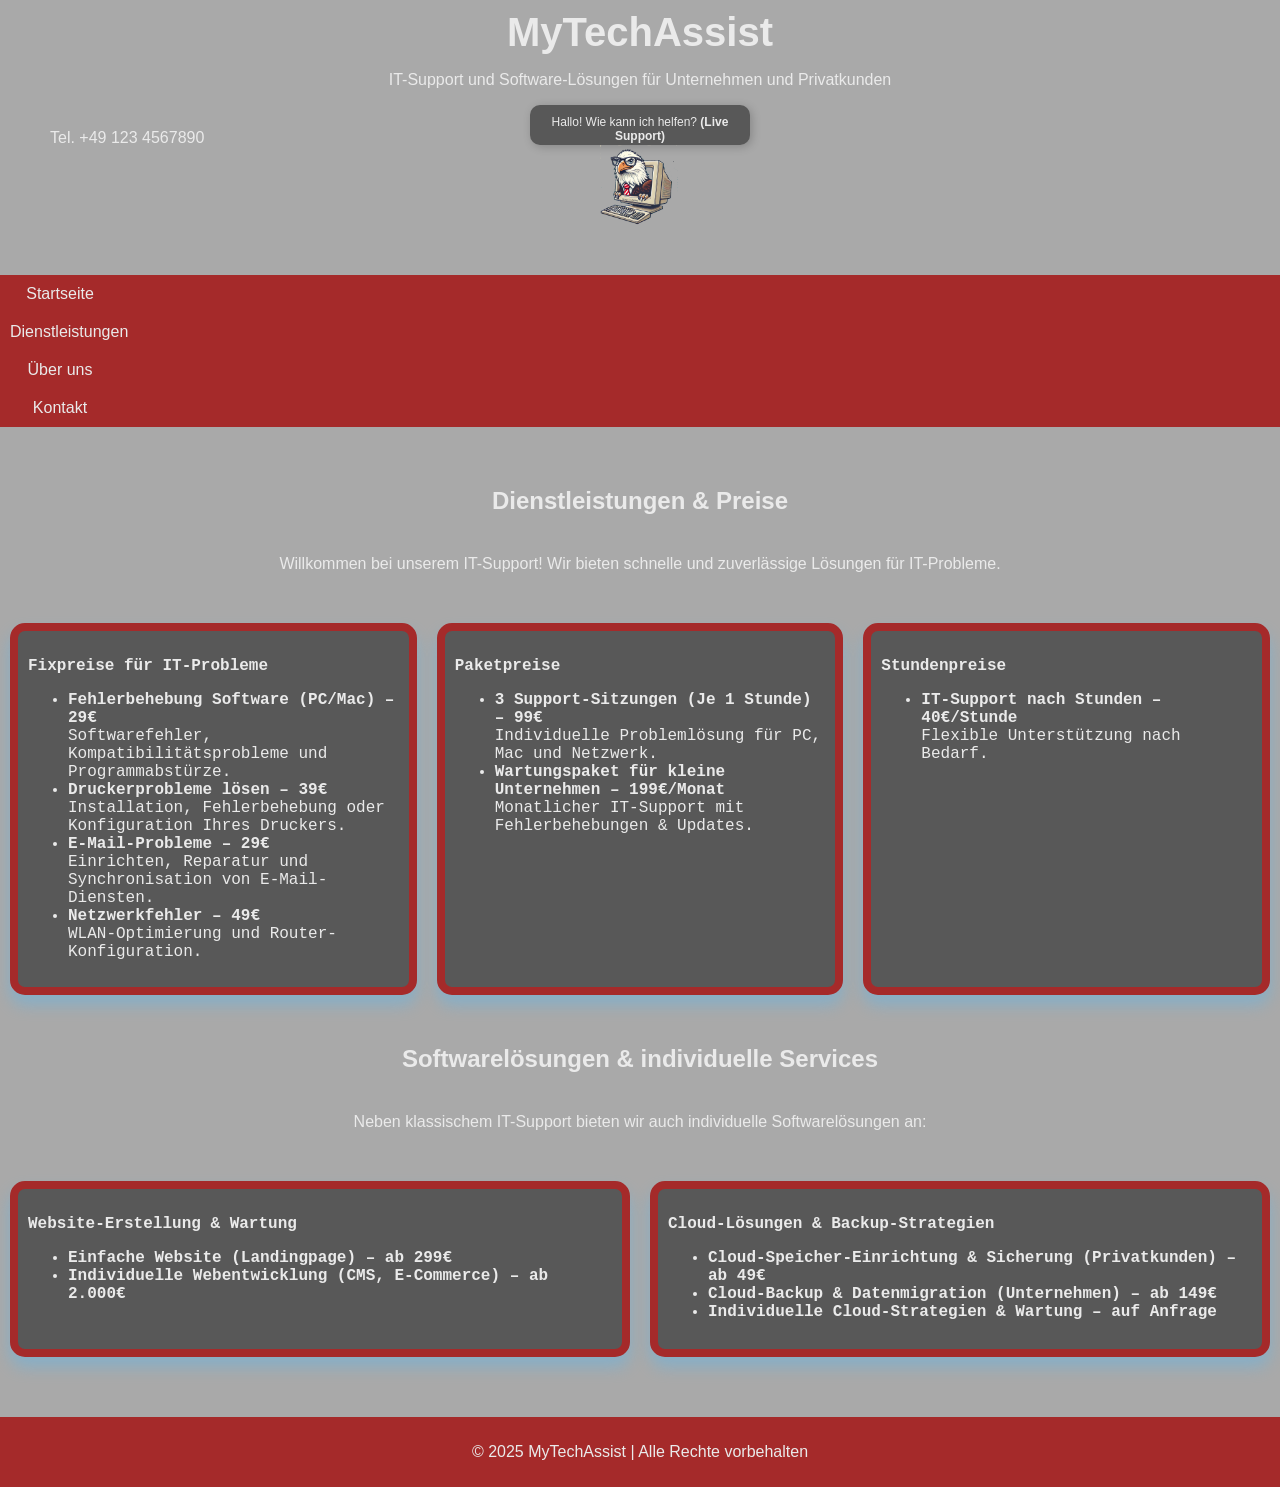
==== dienstleistungen.html @ 6a803ff0 "Dienstleistungen hinzugefügt" ====
<!DOCTYPE html>
<html lang="de">
<head>
    <meta charset="UTF-8">
    <meta name="viewport" content="width=device-width, initial-scale=1.0">
    <title>MyTechAssist – IT-Support und Software-Lösungen</title>
    <link rel="stylesheet" href="css/styles.css">
</head>
<body>

    <header>
        <div class="contact-info">
            <p>Tel. +49 123 4567890</p>
        </div>
        <div class="text">
            <h1>MyTechAssist</h1>
            <p>IT-Support und Software-Lösungen für Unternehmen und Privatkunden</p>
        </div>
        <div class="speech-bubble">Hallo! Wie kann ich helfen? <b>(Live Support)</b></div>
        <img src="images/adler.png" alt="Logo" class="logo">
    </header>

    <nav>
        <a href="index.html">Startseite</a>
        <a href="dienstleistungen.html">Dienstleistungen</a>
        <a href="#">Über uns</a>
        <a href="#">Kontakt</a>
    </nav>
    
    <div class ="callToAction">
        <h2>Dienstleistungen & Preise</h2>
        <p>Willkommen bei unserem IT-Support! Wir bieten schnelle und zuverlässige Lösungen für IT-Probleme.</p>
    </div>    
    <div class="main-content">
        <div class="retro-monitor">
            <h3>Fixpreise für IT-Probleme</h3>
            <ul>
                <li><b>Fehlerbehebung Software (PC/Mac) – 29€</b><br>Softwarefehler, Kompatibilitätsprobleme und Programmabstürze.</li>
                <li><b>Druckerprobleme lösen – 39€</b><br>Installation, Fehlerbehebung oder Konfiguration Ihres Druckers.</li>
                <li><b>E-Mail-Probleme – 29€</b><br>Einrichten, Reparatur und Synchronisation von E-Mail-Diensten.</li>
                <li><b>Netzwerkfehler – 49€</b><br>WLAN-Optimierung und Router-Konfiguration.</li>
            </ul>
            </div>
            
           <div class="retro-monitor">
            <h3>Paketpreise</h3>
            <ul>
                <li><b>3 Support-Sitzungen (Je 1 Stunde) – 99€</b><br>Individuelle Problemlösung für PC, Mac und Netzwerk.</li>
                <li><b>Wartungspaket für kleine Unternehmen – 199€/Monat</b><br>Monatlicher IT-Support mit Fehlerbehebungen & Updates.</li>
            </ul>
            </div>

            <div class="retro-monitor">
            <h3>Stundenpreise</h3>
            <ul>
                <li><b>IT-Support nach Stunden – 40€/Stunde</b><br>Flexible Unterstützung nach Bedarf.</li>
            </ul>
        </div>
    </div>

    <div class ="callToAction">
            <h2>Softwarelösungen & individuelle Services</h2>
            <p>Neben klassischem IT-Support bieten wir auch individuelle Softwarelösungen an:</p>
        </div>
       
        <div class="main-content">
        <div class="retro-monitor">
            <h3>Website-Erstellung & Wartung</h3>
            <ul>
                <li><b>Einfache Website (Landingpage) – ab 299€</b></li>
                <li><b>Individuelle Webentwicklung (CMS, E-Commerce) – ab 2.000€</b></li>
            </ul>
        </div>

        <div class="retro-monitor">
            <h3>Cloud-Lösungen & Backup-Strategien</h3>
            <ul>
                <li><b>Cloud-Speicher-Einrichtung & Sicherung (Privatkunden) – ab 49€</b></li>
                <li><b>Cloud-Backup & Datenmigration (Unternehmen) – ab 149€</b></li>
                <li><b>Individuelle Cloud-Strategien & Wartung – auf Anfrage</b></li>
            </ul>
        </div>
    </div>
   

    <footer>
        <p>&copy; 2025 MyTechAssist | Alle Rechte vorbehalten</p>
    </footer>

</body>
</html>
---- css/styles.css ----
/* Allgemeine Styles */
body {
    font-family: Arial, sans-serif; /* Setzt die Schriftart auf Arial oder sans-serif als Fallback */
    height:100%;
    margin: 0; /* Entfernt standardmäßige Ränder des Browsers */
    padding: 0; /* Entfernt standardmäßige Auffüllung des Browsers */
    background-color: #A9A9A9 ; /* Setzt den Hintergrund des gesamten Dokuments auf eine blaue Farbe */
    display: flex;
    flex-direction: column; /* Stellt sicher, dass der Footer am unteren Ende ist */
}

/* Header */
header {
    position: relative; /* Ermöglicht es, dass das Logo relativ zum Header positioniert wird */
    display: flex; /* Verwendet Flexbox, um die Elemente im Header zu organisieren */
    justify-content: center; /* Zentriert den Text horizontal im Header */
    align-items: center; /* Zentriert den Text vertikal im Header */
    color: #EAEAEA; /* Setzt die Textfarbe auf weiß */
    text-align: center; /* Zentriert den Text innerhalb des Containers */
    padding: 10px 20px; /* Fügt dem Header etwas Innenabstand hinzu (10px oben und unten, 20px links und rechts) */
}

.contact-info {
    position: absolute;
    left: 50px;
    align-items: center;
}

header h1 {
    margin: 0; /* Entfernt den Standard-Margin des h1-Elements */
    font-size: 2.5rem; /* Setzt die Schriftgröße des Titels auf 2.5rem */
}

.logo {
    position: absolute; /* Setzt das Logo absolut innerhalb des Headers */
    right: 50px; /* Positioniert das Logo 50px vom rechten Rand des Headers entfernt */
    top: 50%; /* Positioniert das Logo vertikal in der Mitte des Headers */
    transform: translateY(-50%); /* Korrigiert die vertikale Position, um das Logo genau zu zentrieren */
    height: 115px; /* Setzt die Höhe des Logos auf 115px */
    transition: transform 0.3s ease; /* Für flüssige Übergänge */
}
    .speech-bubble {
        position: absolute;
        background:  #585858;
        color: #EAEAEA;
        padding: 10px 10px;
        right: 170px;
        border-radius: 10px;
        max-width: 200px;
        font-size: 16px;
        box-shadow: 2px 2px 10px rgba(0, 0, 0, 0.2);
      }

      /* Der "Pfeil" der Sprechblase */
      .speech-bubble::after {
        content: "";
        position: absolute;
        top: 50%;  /* Mittig zur Blase */
        right: -10px;  /* Position rechts außerhalb der Blase */
        transform: translateY(-50%); /* Exakte vertikale Zentrierung */
        
        width: 0;
        height: 0;
        border-top: 10px solid transparent;
        border-bottom: 10px solid transparent;
        border-left: 10px solid #A52A2A; /* Linke Grenze = gefärbter Pfeil */
      }


/* Text Container */
.text {
    display: flex; /* Verwendet Flexbox, um die Text-Inhalte zu organisieren */
    flex-direction: column; /* Ordnet die Textinhalte in einer vertikalen Richtung an */
    align-items: center; /* Zentriert die Textinhalte horizontal */
    justify-content: center; /* Zentriert die Textinhalte vertikal */
    text-align: center; /* Zentriert den Text innerhalb des Containers */
    width: 100%; /* Der Textcontainer nimmt die gesamte verfügbare Breite ein */
}

/* Hover-Effekt für Bilder */
img:hover {
    /* Startet die Schüttel-Animation, wenn das Bild angefahren wird */
    animation: shake 0.5s; /* Setzt die Animation auf eine Dauer von 0.5 Sekunden */
    animation-iteration-count: infinite; /* Wiederholt die Animation unendlich oft */
}

/* Definiert die Schüttel-Animation */
@keyframes shake {
    0% { 
        transform: translateY(-50%) translate(1px, 1px) rotate(0deg); /* Anfangszustand */
    }
    10% { 
        transform: translateY(-50%) translate(-1px, -2px) rotate(-1deg); /* Schütteln */
    }
    20% { 
        transform: translateY(-50%) translate(-3px, 0px) rotate(1deg); /* Schütteln */
    }
    30% { 
        transform: translateY(-50%) translate(3px, 2px) rotate(0deg); /* Schütteln */
    }
    40% { 
        transform: translateY(-50%) translate(1px, -1px) rotate(1deg); /* Schütteln */
    }
    50% { 
        transform: translateY(-50%) translate(-1px, 2px) rotate(-1deg); /* Schütteln */
    }
    60% { 
        transform: translateY(-50%) translate(-3px, 1px) rotate(0deg); /* Schütteln */
    }
    70% { 
        transform: translateY(-50%) translate(3px, 1px) rotate(-1deg); /* Schütteln */
    }
    80% { 
        transform: translateY(-50%) translate(-1px, -1px) rotate(1deg); /* Schütteln */
    }
    90% { 
        transform: translateY(-50%) translate(1px, 2px) rotate(0deg); /* Schütteln */
    }
    100% { 
        transform: translateY(-50%) translate(1px, -2px) rotate(-1deg); /* Endzustand */
    }
}

/* Navigation */
nav {
    display: flex; /* Verwendet Flexbox für die Navigation */
    justify-content: center; /* Zentriert die Navigationslinks horizontal */
    background-color: #A52A2A; /* Setzt den Hintergrund der Navigation auf Gelb */
    margin-bottom: 20px;
}

nav a {
    color: #EAEAEA; /* Setzt die Textfarbe der Links auf weiß */
    padding: 14px 20px; /* Fügt den Links Innenabstände hinzu (14px oben und unten, 20px links und rechts) */
    text-decoration: none; /* Entfernt die Unterstreichung von Links */
    text-align: center; /* Zentriert den Text innerhalb des Links */
}

nav a:hover {
    background-color: #FF914D; /* Setzt den Hintergrund auf Grau, wenn der Benutzer mit der Maus über den Link fährt */
}

.großer-absatz {
    margin-bottom: 50px;
  }
  .kleiner-absatz {
    margin-bottom: 30px;
  }

/* Main Content */
.main-content {
    display: flex; /* Verwendet Flexbox für die Hauptinhalte */
    align-items: space-between; 
    flex-wrap: wrap;
    width: 100%; /* Setzt die Breite auf 100% des Elternelements */
    margin: 0 auto;
}
  

/* Retro Monitor */
.retro-monitor {
    flex: 1 1;
    margin: 10px;
    padding:10px;
    min-height: 140px;
    height: auto; /* Passt sich automatisch an den Inhalt an */
    background-color:  #585858; /* Setzt den Hintergrund der Retro-Monitore auf weiß */
    border: 8px solid #A52A2A; /* Fügt einen gelben Rand hinzu */
    border-radius: 15px; /* Abgerundete Ecken für die Retro-Monitore */
    box-shadow: 0 10px 15px #87AFC7; /* Fügt einen Schatteneffekt hinzu */
    font-family: 'Courier New', Courier, monospace; /* Setzt die Schriftart auf 'Courier New' für Retro-Optik */
}

/* Headline */

.retro-monitor h3,
.retro-monitor h2,
.retro-monitor ul,
.retro-monitor p {
    font-size: 1rem; /* Setzt die Schriftgröße */
    color: #EAEAEA; /* Setzt die Textfarbe */
}

.callToAction h2,
.callToAction p
{
    color: #EAEAEA;
    text-align: center;
    margin: 40px;
}

table {
    width: 80%;
    color: #EAEAEA;
    background-color:  #585858; 
    margin-left: auto;
    margin-right: auto;
    margin-bottom: 20px;
    border: 8px solid #A52A2A; /* Fügt einen gelben Rand hinzu */
    border-radius: 15px; /* Abgerundete Ecken */
    box-shadow: 0 10px 15px #87AFC7; /* Fügt einen Schatteneffekt hinzu */
    border-spacing: 0; /* Verhindert einen Abstand zwischen den Zellen */
    font-family: 'Courier New', Courier, monospace; /* Setzt die Schriftart auf 'Courier New' für Retro-Optik */
}
th, td {
    border: 1px solid #A52A2A;
    padding: 8px;
    text-align: left;
}
th {
    background-color:  #585858; /* Kopfzeilen etwas dunkler */
}

.content {
    max-width: 1000px;
    margin: 20px auto;
    color: #EAEAEA;
    background-color: #A52A2A;
    display: block;
    text-align: justify; /* Text wird blockweise verteilt */
    padding: 20px;
    border-radius: 8px;
    box-shadow: 0 10px 8px #87AFC7;
    font-family: 'Courier New', Courier, monospace; /* Setzt die Schriftart auf 'Courier New' für Retro-Optik */
    opacity: 0.8; /* Setzt die Transparenz auf 50% */
}

/* Footer */
footer {
    background-color:#A52A2A; /* Setzt den Hintergrund des Footers auf Gelb */
    color: #EAEAEA; /* Setzt die Textfarbe im Footer auf Weiß */
    text-align: center; /* Zentriert den Text im Footer */
    padding: 10px 0; /* Fügt dem Footer Innenabstände hinzu */
    /*position: fixed; /* Macht den Footer fest, damit er immer unten bleibt */
    width: 100%; /* Stellt sicher, dass der Footer die gesamte Breite nutzt */
    bottom: 0; /* Positioniert den Footer am unteren Rand des Bildschirms */
    margin-top: 50px; /* Fügt Abstand zum letzten Inhaltselement hinzu */
}

/* Responsiveness */
@media (max-width: 1300px) {
    header {
        flex-direction: column; /* Stellt sicher, dass der Header auf kleinen Bildschirmen vertikal ausgerichtet wird */
        text-align: center; /* Setzt den Text im Header auf zentriert */
    }

    .logo {
        position: static; /* Stellt sicher, dass das Logo auf kleineren Bildschirmen nicht mehr absolut positioniert ist */
        margin-top: 20px; /* Fügt oben einen Abstand zum Logo hinzu */
        height: 80px; /* Reduziert die Höhe des Logos */
    }

    .speech-bubble {
        position: static; /* Stellt sicher, dass das Logo auf kleineren Bildschirmen nicht mehr absolut positioniert ist */
        margin-bottom: 20px; /* Fügt oben einen Abstand zum Logo hinzu */
        height: 20px; /* Reduziert die Höhe des Logos */
        font-size: 12px;
    }

    nav {
        flex-direction: column; /* Ordnet die Navigationselemente vertikal an */
    }

    nav a {
        padding: 10px; /* Fügt den Links kleinere Innenabstände hinzu */
        width: 100px; /* Setzt eine feste Breite für die Links */
        text-align: center; /* Zentriert den Text innerhalb der Links */
    }

    .main-content {
        flex-direction: row; /* Stellt sicher, dass die Retro-Monitore nebeneinander angezeigt werden */
        justify-content: center; /* Zentriert die Retro-Monitore horizontal */
        flex-wrap: wrap; /* Wenn nötig, wird der Inhalt umgebrochen */
    }

    .retro-monitor {
        width: 200px; /* Setzt eine feste Breite für die Retro-Monitore */
    }

    .footer {
        position: static; /* Stellt sicher, dass der Footer nicht fixiert wird, sondern am Ende der Seite erscheint */
    }

}
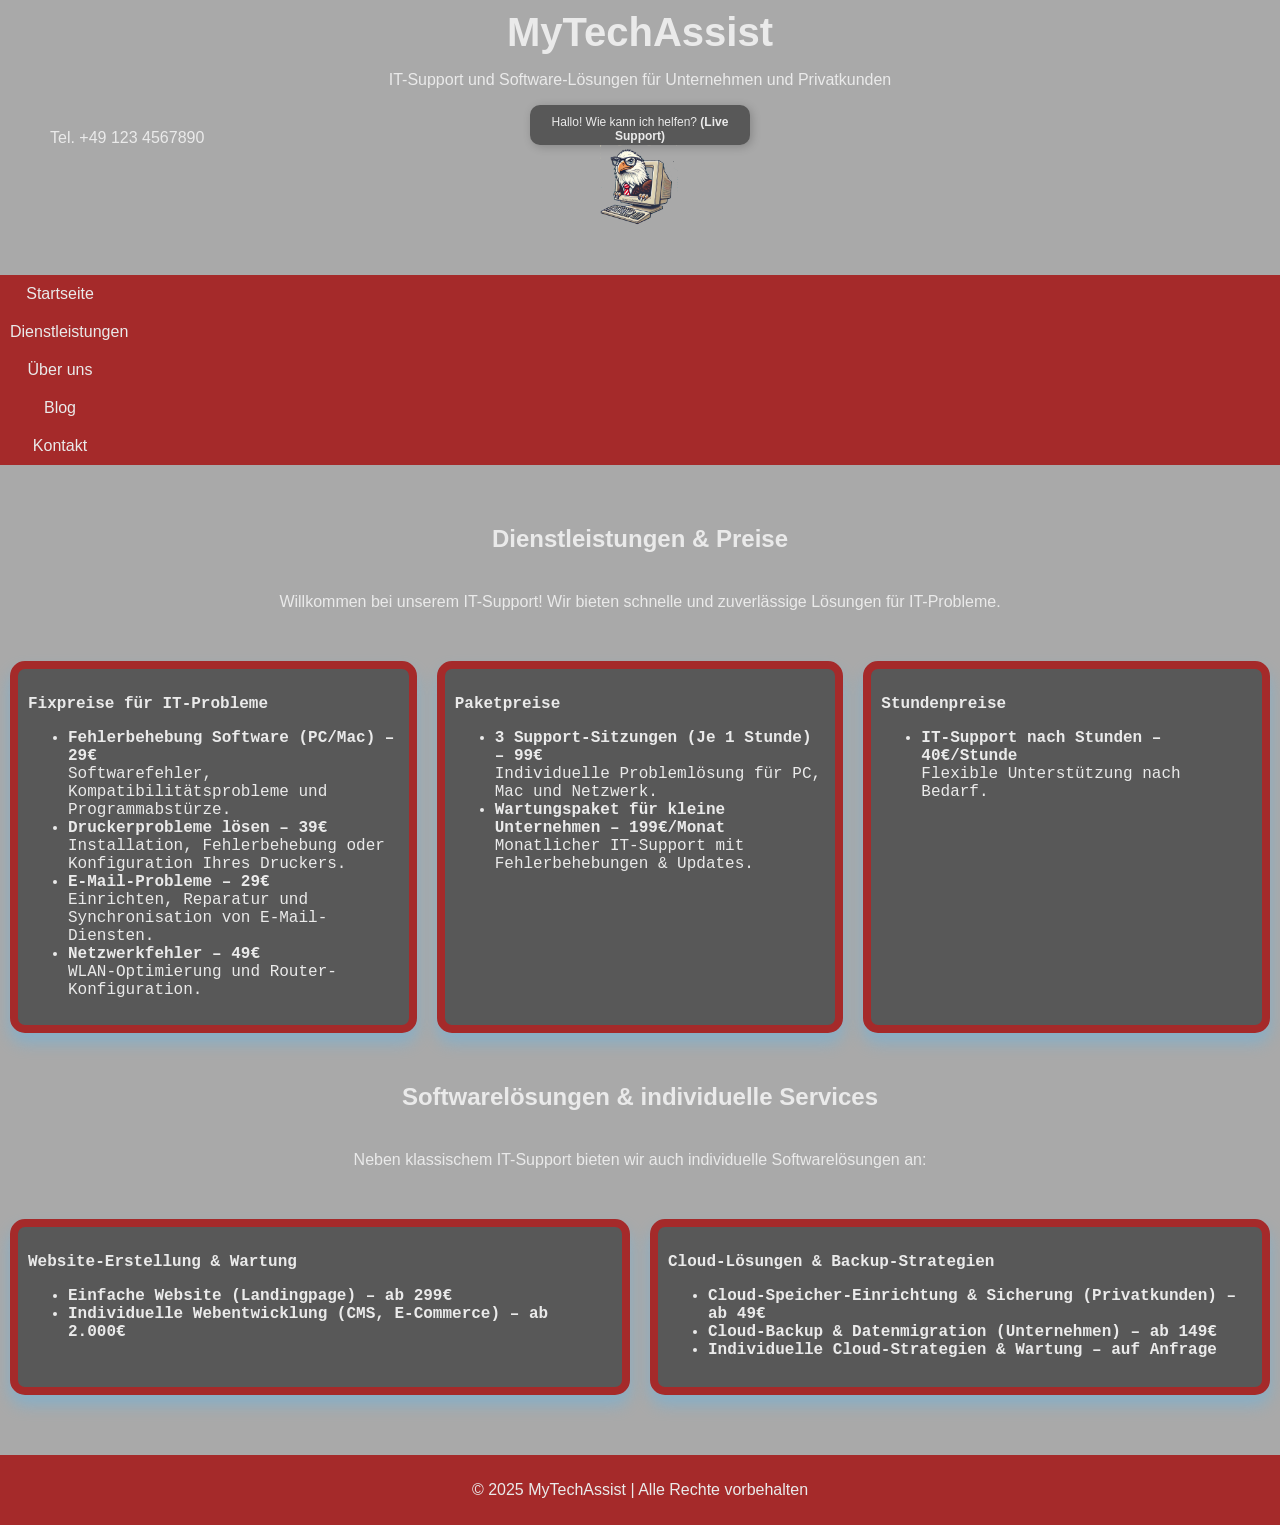
==== commit 9ec07380: "added blog content" ====
--- a/dienstleistungen.html
+++ b/dienstleistungen.html
@@ -1,91 +1,92 @@
-<!DOCTYPE html>
-<html lang="de">
-<head>
-    <meta charset="UTF-8">
-    <meta name="viewport" content="width=device-width, initial-scale=1.0">
-    <title>MyTechAssist – IT-Support und Software-Lösungen</title>
-    <link rel="stylesheet" href="css/styles.css">
-</head>
-<body>
-
-    <header>
-        <div class="contact-info">
-            <p>Tel. +49 123 4567890</p>
-        </div>
-        <div class="text">
-            <h1>MyTechAssist</h1>
-            <p>IT-Support und Software-Lösungen für Unternehmen und Privatkunden</p>
-        </div>
-        <div class="speech-bubble">Hallo! Wie kann ich helfen? <b>(Live Support)</b></div>
-        <img src="images/adler.png" alt="Logo" class="logo">
-    </header>
-
-    <nav>
-        <a href="index.html">Startseite</a>
-        <a href="dienstleistungen.html">Dienstleistungen</a>
-        <a href="#">Über uns</a>
-        <a href="#">Kontakt</a>
-    </nav>
-    
-    <div class ="callToAction">
-        <h2>Dienstleistungen & Preise</h2>
-        <p>Willkommen bei unserem IT-Support! Wir bieten schnelle und zuverlässige Lösungen für IT-Probleme.</p>
-    </div>    
-    <div class="main-content">
-        <div class="retro-monitor">
-            <h3>Fixpreise für IT-Probleme</h3>
-            <ul>
-                <li><b>Fehlerbehebung Software (PC/Mac) – 29€</b><br>Softwarefehler, Kompatibilitätsprobleme und Programmabstürze.</li>
-                <li><b>Druckerprobleme lösen – 39€</b><br>Installation, Fehlerbehebung oder Konfiguration Ihres Druckers.</li>
-                <li><b>E-Mail-Probleme – 29€</b><br>Einrichten, Reparatur und Synchronisation von E-Mail-Diensten.</li>
-                <li><b>Netzwerkfehler – 49€</b><br>WLAN-Optimierung und Router-Konfiguration.</li>
-            </ul>
-            </div>
-            
-           <div class="retro-monitor">
-            <h3>Paketpreise</h3>
-            <ul>
-                <li><b>3 Support-Sitzungen (Je 1 Stunde) – 99€</b><br>Individuelle Problemlösung für PC, Mac und Netzwerk.</li>
-                <li><b>Wartungspaket für kleine Unternehmen – 199€/Monat</b><br>Monatlicher IT-Support mit Fehlerbehebungen & Updates.</li>
-            </ul>
-            </div>
-
-            <div class="retro-monitor">
-            <h3>Stundenpreise</h3>
-            <ul>
-                <li><b>IT-Support nach Stunden – 40€/Stunde</b><br>Flexible Unterstützung nach Bedarf.</li>
-            </ul>
-        </div>
-    </div>
-
-    <div class ="callToAction">
-            <h2>Softwarelösungen & individuelle Services</h2>
-            <p>Neben klassischem IT-Support bieten wir auch individuelle Softwarelösungen an:</p>
-        </div>
-       
-        <div class="main-content">
-        <div class="retro-monitor">
-            <h3>Website-Erstellung & Wartung</h3>
-            <ul>
-                <li><b>Einfache Website (Landingpage) – ab 299€</b></li>
-                <li><b>Individuelle Webentwicklung (CMS, E-Commerce) – ab 2.000€</b></li>
-            </ul>
-        </div>
-
-        <div class="retro-monitor">
-            <h3>Cloud-Lösungen & Backup-Strategien</h3>
-            <ul>
-                <li><b>Cloud-Speicher-Einrichtung & Sicherung (Privatkunden) – ab 49€</b></li>
-                <li><b>Cloud-Backup & Datenmigration (Unternehmen) – ab 149€</b></li>
-                <li><b>Individuelle Cloud-Strategien & Wartung – auf Anfrage</b></li>
-            </ul>
-        </div>
-    </div>
-   
-
-    <footer>
-        <p>&copy; 2025 MyTechAssist | Alle Rechte vorbehalten</p>
-    </footer>
-
-</body>
-</html>
+<!DOCTYPE html>
+<html lang="de">
+<head>
+    <meta charset="UTF-8">
+    <meta name="viewport" content="width=device-width, initial-scale=1.0">
+    <title>MyTechAssist – IT-Support und Software-Lösungen</title>
+    <link rel="stylesheet" href="css/styles.css">
+</head>
+<body>
+
+    <header>
+        <div class="contact-info">
+            <p>Tel. +49 123 4567890</p>
+        </div>
+        <div class="text">
+            <h1>MyTechAssist</h1>
+            <p>IT-Support und Software-Lösungen für Unternehmen und Privatkunden</p>
+        </div>
+        <div class="speech-bubble">Hallo! Wie kann ich helfen? <b>(Live Support)</b></div>
+        <img src="images/adler.png" alt="Logo" class="logo">
+    </header>
+
+    <nav>
+        <a href="index.html">Startseite</a>
+        <a href="dienstleistungen.html">Dienstleistungen</a>
+        <a href="ueberuns.html">Über uns</a>
+         <a href="blog.html" class="active">Blog</a>
+        <a href="#">Kontakt</a>
+    </nav>
+    
+    <div class ="callToAction">
+        <h2>Dienstleistungen & Preise</h2>
+        <p>Willkommen bei unserem IT-Support! Wir bieten schnelle und zuverlässige Lösungen für IT-Probleme.</p>
+    </div>    
+    <div class="main-content">
+        <div class="retro-monitor">
+            <h3>Fixpreise für IT-Probleme</h3>
+            <ul>
+                <li><b>Fehlerbehebung Software (PC/Mac) – 29€</b><br>Softwarefehler, Kompatibilitätsprobleme und Programmabstürze.</li>
+                <li><b>Druckerprobleme lösen – 39€</b><br>Installation, Fehlerbehebung oder Konfiguration Ihres Druckers.</li>
+                <li><b>E-Mail-Probleme – 29€</b><br>Einrichten, Reparatur und Synchronisation von E-Mail-Diensten.</li>
+                <li><b>Netzwerkfehler – 49€</b><br>WLAN-Optimierung und Router-Konfiguration.</li>
+            </ul>
+            </div>
+            
+           <div class="retro-monitor">
+            <h3>Paketpreise</h3>
+            <ul>
+                <li><b>3 Support-Sitzungen (Je 1 Stunde) – 99€</b><br>Individuelle Problemlösung für PC, Mac und Netzwerk.</li>
+                <li><b>Wartungspaket für kleine Unternehmen – 199€/Monat</b><br>Monatlicher IT-Support mit Fehlerbehebungen & Updates.</li>
+            </ul>
+            </div>
+
+            <div class="retro-monitor">
+            <h3>Stundenpreise</h3>
+            <ul>
+                <li><b>IT-Support nach Stunden – 40€/Stunde</b><br>Flexible Unterstützung nach Bedarf.</li>
+            </ul>
+        </div>
+    </div>
+
+    <div class ="callToAction">
+            <h2>Softwarelösungen & individuelle Services</h2>
+            <p>Neben klassischem IT-Support bieten wir auch individuelle Softwarelösungen an:</p>
+        </div>
+       
+        <div class="main-content">
+        <div class="retro-monitor">
+            <h3>Website-Erstellung & Wartung</h3>
+            <ul>
+                <li><b>Einfache Website (Landingpage) – ab 299€</b></li>
+                <li><b>Individuelle Webentwicklung (CMS, E-Commerce) – ab 2.000€</b></li>
+            </ul>
+        </div>
+
+        <div class="retro-monitor">
+            <h3>Cloud-Lösungen & Backup-Strategien</h3>
+            <ul>
+                <li><b>Cloud-Speicher-Einrichtung & Sicherung (Privatkunden) – ab 49€</b></li>
+                <li><b>Cloud-Backup & Datenmigration (Unternehmen) – ab 149€</b></li>
+                <li><b>Individuelle Cloud-Strategien & Wartung – auf Anfrage</b></li>
+            </ul>
+        </div>
+    </div>
+   
+
+    <footer>
+        <p>&copy; 2025 MyTechAssist | Alle Rechte vorbehalten</p>
+    </footer>
+
+</body>
+</html>
--- a/css/styles.css
+++ b/css/styles.css
@@ -1,285 +1,398 @@
-/* Allgemeine Styles */
-body {
-    font-family: Arial, sans-serif; /* Setzt die Schriftart auf Arial oder sans-serif als Fallback */
-    height:100%;
-    margin: 0; /* Entfernt standardmäßige Ränder des Browsers */
-    padding: 0; /* Entfernt standardmäßige Auffüllung des Browsers */
-    background-color: #A9A9A9 ; /* Setzt den Hintergrund des gesamten Dokuments auf eine blaue Farbe */
-    display: flex;
-    flex-direction: column; /* Stellt sicher, dass der Footer am unteren Ende ist */
-}
-
-/* Header */
-header {
-    position: relative; /* Ermöglicht es, dass das Logo relativ zum Header positioniert wird */
-    display: flex; /* Verwendet Flexbox, um die Elemente im Header zu organisieren */
-    justify-content: center; /* Zentriert den Text horizontal im Header */
-    align-items: center; /* Zentriert den Text vertikal im Header */
-    color: #EAEAEA; /* Setzt die Textfarbe auf weiß */
-    text-align: center; /* Zentriert den Text innerhalb des Containers */
-    padding: 10px 20px; /* Fügt dem Header etwas Innenabstand hinzu (10px oben und unten, 20px links und rechts) */
-}
-
-.contact-info {
-    position: absolute;
-    left: 50px;
-    align-items: center;
-}
-
-header h1 {
-    margin: 0; /* Entfernt den Standard-Margin des h1-Elements */
-    font-size: 2.5rem; /* Setzt die Schriftgröße des Titels auf 2.5rem */
-}
-
-.logo {
-    position: absolute; /* Setzt das Logo absolut innerhalb des Headers */
-    right: 50px; /* Positioniert das Logo 50px vom rechten Rand des Headers entfernt */
-    top: 50%; /* Positioniert das Logo vertikal in der Mitte des Headers */
-    transform: translateY(-50%); /* Korrigiert die vertikale Position, um das Logo genau zu zentrieren */
-    height: 115px; /* Setzt die Höhe des Logos auf 115px */
-    transition: transform 0.3s ease; /* Für flüssige Übergänge */
-}
-    .speech-bubble {
-        position: absolute;
-        background:  #585858;
-        color: #EAEAEA;
-        padding: 10px 10px;
-        right: 170px;
-        border-radius: 10px;
-        max-width: 200px;
-        font-size: 16px;
-        box-shadow: 2px 2px 10px rgba(0, 0, 0, 0.2);
-      }
-
-      /* Der "Pfeil" der Sprechblase */
-      .speech-bubble::after {
-        content: "";
-        position: absolute;
-        top: 50%;  /* Mittig zur Blase */
-        right: -10px;  /* Position rechts außerhalb der Blase */
-        transform: translateY(-50%); /* Exakte vertikale Zentrierung */
-        
-        width: 0;
-        height: 0;
-        border-top: 10px solid transparent;
-        border-bottom: 10px solid transparent;
-        border-left: 10px solid #A52A2A; /* Linke Grenze = gefärbter Pfeil */
-      }
-
-
-/* Text Container */
-.text {
-    display: flex; /* Verwendet Flexbox, um die Text-Inhalte zu organisieren */
-    flex-direction: column; /* Ordnet die Textinhalte in einer vertikalen Richtung an */
-    align-items: center; /* Zentriert die Textinhalte horizontal */
-    justify-content: center; /* Zentriert die Textinhalte vertikal */
-    text-align: center; /* Zentriert den Text innerhalb des Containers */
-    width: 100%; /* Der Textcontainer nimmt die gesamte verfügbare Breite ein */
-}
-
-/* Hover-Effekt für Bilder */
-img:hover {
-    /* Startet die Schüttel-Animation, wenn das Bild angefahren wird */
-    animation: shake 0.5s; /* Setzt die Animation auf eine Dauer von 0.5 Sekunden */
-    animation-iteration-count: infinite; /* Wiederholt die Animation unendlich oft */
-}
-
-/* Definiert die Schüttel-Animation */
-@keyframes shake {
-    0% { 
-        transform: translateY(-50%) translate(1px, 1px) rotate(0deg); /* Anfangszustand */
-    }
-    10% { 
-        transform: translateY(-50%) translate(-1px, -2px) rotate(-1deg); /* Schütteln */
-    }
-    20% { 
-        transform: translateY(-50%) translate(-3px, 0px) rotate(1deg); /* Schütteln */
-    }
-    30% { 
-        transform: translateY(-50%) translate(3px, 2px) rotate(0deg); /* Schütteln */
-    }
-    40% { 
-        transform: translateY(-50%) translate(1px, -1px) rotate(1deg); /* Schütteln */
-    }
-    50% { 
-        transform: translateY(-50%) translate(-1px, 2px) rotate(-1deg); /* Schütteln */
-    }
-    60% { 
-        transform: translateY(-50%) translate(-3px, 1px) rotate(0deg); /* Schütteln */
-    }
-    70% { 
-        transform: translateY(-50%) translate(3px, 1px) rotate(-1deg); /* Schütteln */
-    }
-    80% { 
-        transform: translateY(-50%) translate(-1px, -1px) rotate(1deg); /* Schütteln */
-    }
-    90% { 
-        transform: translateY(-50%) translate(1px, 2px) rotate(0deg); /* Schütteln */
-    }
-    100% { 
-        transform: translateY(-50%) translate(1px, -2px) rotate(-1deg); /* Endzustand */
-    }
-}
-
-/* Navigation */
-nav {
-    display: flex; /* Verwendet Flexbox für die Navigation */
-    justify-content: center; /* Zentriert die Navigationslinks horizontal */
-    background-color: #A52A2A; /* Setzt den Hintergrund der Navigation auf Gelb */
-    margin-bottom: 20px;
-}
-
-nav a {
-    color: #EAEAEA; /* Setzt die Textfarbe der Links auf weiß */
-    padding: 14px 20px; /* Fügt den Links Innenabstände hinzu (14px oben und unten, 20px links und rechts) */
-    text-decoration: none; /* Entfernt die Unterstreichung von Links */
-    text-align: center; /* Zentriert den Text innerhalb des Links */
-}
-
-nav a:hover {
-    background-color: #FF914D; /* Setzt den Hintergrund auf Grau, wenn der Benutzer mit der Maus über den Link fährt */
-}
-
-.großer-absatz {
-    margin-bottom: 50px;
-  }
-  .kleiner-absatz {
-    margin-bottom: 30px;
-  }
-
-/* Main Content */
-.main-content {
-    display: flex; /* Verwendet Flexbox für die Hauptinhalte */
-    align-items: space-between; 
-    flex-wrap: wrap;
-    width: 100%; /* Setzt die Breite auf 100% des Elternelements */
-    margin: 0 auto;
-}
-  
-
-/* Retro Monitor */
-.retro-monitor {
-    flex: 1 1;
-    margin: 10px;
-    padding:10px;
-    min-height: 140px;
-    height: auto; /* Passt sich automatisch an den Inhalt an */
-    background-color:  #585858; /* Setzt den Hintergrund der Retro-Monitore auf weiß */
-    border: 8px solid #A52A2A; /* Fügt einen gelben Rand hinzu */
-    border-radius: 15px; /* Abgerundete Ecken für die Retro-Monitore */
-    box-shadow: 0 10px 15px #87AFC7; /* Fügt einen Schatteneffekt hinzu */
-    font-family: 'Courier New', Courier, monospace; /* Setzt die Schriftart auf 'Courier New' für Retro-Optik */
-}
-
-/* Headline */
-
-.retro-monitor h3,
-.retro-monitor h2,
-.retro-monitor ul,
-.retro-monitor p {
-    font-size: 1rem; /* Setzt die Schriftgröße */
-    color: #EAEAEA; /* Setzt die Textfarbe */
-}
-
-.callToAction h2,
-.callToAction p
-{
-    color: #EAEAEA;
-    text-align: center;
-    margin: 40px;
-}
-
-table {
-    width: 80%;
-    color: #EAEAEA;
-    background-color:  #585858; 
-    margin-left: auto;
-    margin-right: auto;
-    margin-bottom: 20px;
-    border: 8px solid #A52A2A; /* Fügt einen gelben Rand hinzu */
-    border-radius: 15px; /* Abgerundete Ecken */
-    box-shadow: 0 10px 15px #87AFC7; /* Fügt einen Schatteneffekt hinzu */
-    border-spacing: 0; /* Verhindert einen Abstand zwischen den Zellen */
-    font-family: 'Courier New', Courier, monospace; /* Setzt die Schriftart auf 'Courier New' für Retro-Optik */
-}
-th, td {
-    border: 1px solid #A52A2A;
-    padding: 8px;
-    text-align: left;
-}
-th {
-    background-color:  #585858; /* Kopfzeilen etwas dunkler */
-}
-
-.content {
-    max-width: 1000px;
-    margin: 20px auto;
-    color: #EAEAEA;
-    background-color: #A52A2A;
-    display: block;
-    text-align: justify; /* Text wird blockweise verteilt */
-    padding: 20px;
-    border-radius: 8px;
-    box-shadow: 0 10px 8px #87AFC7;
-    font-family: 'Courier New', Courier, monospace; /* Setzt die Schriftart auf 'Courier New' für Retro-Optik */
-    opacity: 0.8; /* Setzt die Transparenz auf 50% */
-}
-
-/* Footer */
-footer {
-    background-color:#A52A2A; /* Setzt den Hintergrund des Footers auf Gelb */
-    color: #EAEAEA; /* Setzt die Textfarbe im Footer auf Weiß */
-    text-align: center; /* Zentriert den Text im Footer */
-    padding: 10px 0; /* Fügt dem Footer Innenabstände hinzu */
-    /*position: fixed; /* Macht den Footer fest, damit er immer unten bleibt */
-    width: 100%; /* Stellt sicher, dass der Footer die gesamte Breite nutzt */
-    bottom: 0; /* Positioniert den Footer am unteren Rand des Bildschirms */
-    margin-top: 50px; /* Fügt Abstand zum letzten Inhaltselement hinzu */
-}
-
-/* Responsiveness */
-@media (max-width: 1300px) {
-    header {
-        flex-direction: column; /* Stellt sicher, dass der Header auf kleinen Bildschirmen vertikal ausgerichtet wird */
-        text-align: center; /* Setzt den Text im Header auf zentriert */
-    }
-
-    .logo {
-        position: static; /* Stellt sicher, dass das Logo auf kleineren Bildschirmen nicht mehr absolut positioniert ist */
-        margin-top: 20px; /* Fügt oben einen Abstand zum Logo hinzu */
-        height: 80px; /* Reduziert die Höhe des Logos */
-    }
-
-    .speech-bubble {
-        position: static; /* Stellt sicher, dass das Logo auf kleineren Bildschirmen nicht mehr absolut positioniert ist */
-        margin-bottom: 20px; /* Fügt oben einen Abstand zum Logo hinzu */
-        height: 20px; /* Reduziert die Höhe des Logos */
-        font-size: 12px;
-    }
-
-    nav {
-        flex-direction: column; /* Ordnet die Navigationselemente vertikal an */
-    }
-
-    nav a {
-        padding: 10px; /* Fügt den Links kleinere Innenabstände hinzu */
-        width: 100px; /* Setzt eine feste Breite für die Links */
-        text-align: center; /* Zentriert den Text innerhalb der Links */
-    }
-
-    .main-content {
-        flex-direction: row; /* Stellt sicher, dass die Retro-Monitore nebeneinander angezeigt werden */
-        justify-content: center; /* Zentriert die Retro-Monitore horizontal */
-        flex-wrap: wrap; /* Wenn nötig, wird der Inhalt umgebrochen */
-    }
-
-    .retro-monitor {
-        width: 200px; /* Setzt eine feste Breite für die Retro-Monitore */
-    }
-
-    .footer {
-        position: static; /* Stellt sicher, dass der Footer nicht fixiert wird, sondern am Ende der Seite erscheint */
-    }
-
-}
-
+/* Allgemeine Styles */
+body {
+    font-family: Arial, sans-serif; /* Setzt die Schriftart auf Arial oder sans-serif als Fallback */
+    height:100%;
+    margin: 0; /* Entfernt standardmäßige Ränder des Browsers */
+    padding: 0; /* Entfernt standardmäßige Auffüllung des Browsers */
+    background-color: #A9A9A9 ; /* Setzt den Hintergrund des gesamten Dokuments auf eine blaue Farbe */
+    display: flex;
+    flex-direction: column; /* Stellt sicher, dass der Footer am unteren Ende ist */
+}
+
+/* Header */
+header {
+    position: relative; /* Ermöglicht es, dass das Logo relativ zum Header positioniert wird */
+    display: flex; /* Verwendet Flexbox, um die Elemente im Header zu organisieren */
+    justify-content: center; /* Zentriert den Text horizontal im Header */
+    align-items: center; /* Zentriert den Text vertikal im Header */
+    color: #EAEAEA; /* Setzt die Textfarbe auf weiß */
+    text-align: center; /* Zentriert den Text innerhalb des Containers */
+    padding: 10px 20px; /* Fügt dem Header etwas Innenabstand hinzu (10px oben und unten, 20px links und rechts) */
+}
+
+.contact-info {
+    position: absolute;
+    left: 50px;
+    align-items: center;
+}
+
+header h1 {
+    margin: 0; /* Entfernt den Standard-Margin des h1-Elements */
+    font-size: 2.5rem; /* Setzt die Schriftgröße des Titels auf 2.5rem */
+}
+
+.logo {
+    position: absolute; /* Setzt das Logo absolut innerhalb des Headers */
+    right: 50px; /* Positioniert das Logo 50px vom rechten Rand des Headers entfernt */
+    top: 50%; /* Positioniert das Logo vertikal in der Mitte des Headers */
+    transform: translateY(-50%); /* Korrigiert die vertikale Position, um das Logo genau zu zentrieren */
+    height: 115px; /* Setzt die Höhe des Logos auf 115px */
+    transition: transform 0.3s ease; /* Für flüssige Übergänge */
+}
+    .speech-bubble {
+        position: absolute;
+        background:  #585858;
+        color: #EAEAEA;
+        padding: 10px 10px;
+        right: 170px;
+        border-radius: 10px;
+        max-width: 200px;
+        font-size: 16px;
+        box-shadow: 2px 2px 10px rgba(0, 0, 0, 0.2);
+      }
+
+      /* Der "Pfeil" der Sprechblase */
+      .speech-bubble::after {
+        content: "";
+        position: absolute;
+        top: 50%;  /* Mittig zur Blase */
+        right: -10px;  /* Position rechts außerhalb der Blase */
+        transform: translateY(-50%); /* Exakte vertikale Zentrierung */
+        
+        width: 0;
+        height: 0;
+        border-top: 10px solid transparent;
+        border-bottom: 10px solid transparent;
+        border-left: 10px solid #A52A2A; /* Linke Grenze = gefärbter Pfeil */
+      }
+
+
+/* Text Container */
+.text {
+    display: flex; /* Verwendet Flexbox, um die Text-Inhalte zu organisieren */
+    flex-direction: column; /* Ordnet die Textinhalte in einer vertikalen Richtung an */
+    align-items: center; /* Zentriert die Textinhalte horizontal */
+    justify-content: center; /* Zentriert die Textinhalte vertikal */
+    text-align: center; /* Zentriert den Text innerhalb des Containers */
+    width: 100%; /* Der Textcontainer nimmt die gesamte verfügbare Breite ein */
+}
+
+/* Hover-Effekt für Bilder */
+/* Hover-Effekt für alle Bilder, außer das mit der Klasse "profilbild" */
+img:not(.profilbild):hover {
+    animation: shake 0.5s;
+    animation-iteration-count: infinite;
+}
+
+/* Definiert die Schüttel-Animation */
+@keyframes shake {
+    0% { 
+        transform: translateY(-50%) translate(1px, 1px) rotate(0deg); /* Anfangszustand */
+    }
+    10% { 
+        transform: translateY(-50%) translate(-1px, -2px) rotate(-1deg); /* Schütteln */
+    }
+    20% { 
+        transform: translateY(-50%) translate(-3px, 0px) rotate(1deg); /* Schütteln */
+    }
+    30% { 
+        transform: translateY(-50%) translate(3px, 2px) rotate(0deg); /* Schütteln */
+    }
+    40% { 
+        transform: translateY(-50%) translate(1px, -1px) rotate(1deg); /* Schütteln */
+    }
+    50% { 
+        transform: translateY(-50%) translate(-1px, 2px) rotate(-1deg); /* Schütteln */
+    }
+    60% { 
+        transform: translateY(-50%) translate(-3px, 1px) rotate(0deg); /* Schütteln */
+    }
+    70% { 
+        transform: translateY(-50%) translate(3px, 1px) rotate(-1deg); /* Schütteln */
+    }
+    80% { 
+        transform: translateY(-50%) translate(-1px, -1px) rotate(1deg); /* Schütteln */
+    }
+    90% { 
+        transform: translateY(-50%) translate(1px, 2px) rotate(0deg); /* Schütteln */
+    }
+    100% { 
+        transform: translateY(-50%) translate(1px, -2px) rotate(-1deg); /* Endzustand */
+    }
+}
+
+/* Navigation */
+nav {
+    display: flex; /* Verwendet Flexbox für die Navigation */
+    justify-content: center; /* Zentriert die Navigationslinks horizontal */
+    background-color: #A52A2A; /* Setzt den Hintergrund der Navigation auf Gelb */
+    margin-bottom: 20px;
+}
+
+nav a {
+    color: #EAEAEA; /* Setzt die Textfarbe der Links auf weiß */
+    padding: 14px 20px; /* Fügt den Links Innenabstände hinzu (14px oben und unten, 20px links und rechts) */
+    text-decoration: none; /* Entfernt die Unterstreichung von Links */
+    text-align: center; /* Zentriert den Text innerhalb des Links */
+}
+
+nav a:hover {
+    background-color: #FF914D; /* Setzt den Hintergrund auf Grau, wenn der Benutzer mit der Maus über den Link fährt */
+}
+
+.großer-absatz {
+    margin-bottom: 50px;
+  }
+  .kleiner-absatz {
+    margin-bottom: 30px;
+  }
+
+/* Main Content */
+.main-content {
+    display: flex; /* Verwendet Flexbox für die Hauptinhalte */
+    align-items: space-between; 
+    flex-wrap: wrap;
+    width: 100%; /* Setzt die Breite auf 100% des Elternelements */
+    margin: 0 auto;
+}
+  
+
+/* Retro Monitor */
+.retro-monitor {
+    flex: 1 1;
+    margin: 10px;
+    padding:10px;
+    min-height: 140px;
+    height: auto; /* Passt sich automatisch an den Inhalt an */
+    background-color:  #585858; /* Setzt den Hintergrund der Retro-Monitore auf weiß */
+    border: 8px solid #A52A2A; /* Fügt einen roten Rand hinzu */
+    border-radius: 15px; /* Abgerundete Ecken für die Retro-Monitore */
+    box-shadow: 0 10px 15px #87AFC7; /* Fügt einen Schatteneffekt hinzu */
+    font-family: 'Courier New', Courier, monospace; /* Setzt die Schriftart auf 'Courier New' für Retro-Optik */
+}
+
+.page-ueber-mich .retro-monitor {
+margin-left: 200px;
+margin-right: 200px;
+
+}
+
+.page-ueber-mich .retro-monitor h3 {
+    text-align: center;
+}
+
+.profilbild {
+    display: block;
+    margin: 0 auto;
+    width: 200px;
+    height: 200px;
+    margin-top: 20px;
+    object-fit: cover; /* schneidet das Bild bei Bedarf zu */
+    box-shadow: 0 4px 12px rgba(0, 0, 0, 0.15);
+    border-radius: 8px; /* optional: leicht abgerundete Ecken */
+  }
+  
+  
+  .profil-container {
+    text-align: center;
+  }  
+
+/* Headline */
+
+.retro-monitor h3,
+.retro-monitor h2,
+.retro-monitor ul,
+.retro-monitor p {
+    font-size: 1rem; /* Setzt die Schriftgröße */
+    color: #EAEAEA; /* Setzt die Textfarbe */
+}
+
+.callToAction h2,
+.callToAction p
+{
+    color: #EAEAEA;
+    text-align: center;
+    margin: 40px;
+}
+
+table {
+    width: 80%;
+    color: #EAEAEA;
+    background-color:  #585858; 
+    margin-left: auto;
+    margin-right: auto;
+    margin-bottom: 20px;
+    border: 8px solid #A52A2A; /* Fügt einen gelben Rand hinzu */
+    border-radius: 15px; /* Abgerundete Ecken */
+    box-shadow: 0 10px 15px #87AFC7; /* Fügt einen Schatteneffekt hinzu */
+    border-spacing: 0; /* Verhindert einen Abstand zwischen den Zellen */
+    font-family: 'Courier New', Courier, monospace; /* Setzt die Schriftart auf 'Courier New' für Retro-Optik */
+}
+th, td {
+    border: 1px solid #A52A2A;
+    padding: 8px;
+    text-align: left;
+}
+th {
+    background-color:  #585858; /* Kopfzeilen etwas dunkler */
+}
+
+/* Footer */
+footer {
+    background-color:#A52A2A; /* Setzt den Hintergrund des Footers auf Gelb */
+    color: #EAEAEA; /* Setzt die Textfarbe im Footer auf Weiß */
+    text-align: center; /* Zentriert den Text im Footer */
+    padding: 10px 0; /* Fügt dem Footer Innenabstände hinzu */
+    /*position: fixed; /* Macht den Footer fest, damit er immer unten bleibt */
+    width: 100%; /* Stellt sicher, dass der Footer die gesamte Breite nutzt */
+    bottom: 0; /* Positioniert den Footer am unteren Rand des Bildschirms */
+    margin-top: 50px; /* Fügt Abstand zum letzten Inhaltselement hinzu */
+}
+
+/* Responsiveness */
+@media (max-width: 1300px) {
+    header {
+        flex-direction: column; /* Stellt sicher, dass der Header auf kleinen Bildschirmen vertikal ausgerichtet wird */
+        text-align: center; /* Setzt den Text im Header auf zentriert */
+    }
+
+    .logo {
+        position: static; /* Stellt sicher, dass das Logo auf kleineren Bildschirmen nicht mehr absolut positioniert ist */
+        margin-top: 20px; /* Fügt oben einen Abstand zum Logo hinzu */
+        height: 80px; /* Reduziert die Höhe des Logos */
+    }
+
+    .speech-bubble {
+        position: static; /* Stellt sicher, dass das Logo auf kleineren Bildschirmen nicht mehr absolut positioniert ist */
+        margin-bottom: 20px; /* Fügt oben einen Abstand zum Logo hinzu */
+        height: 20px; /* Reduziert die Höhe des Logos */
+        font-size: 12px;
+    }
+
+    nav {
+        flex-direction: column; /* Ordnet die Navigationselemente vertikal an */
+    }
+
+    nav a {
+        padding: 10px; /* Fügt den Links kleinere Innenabstände hinzu */
+        width: 100px; /* Setzt eine feste Breite für die Links */
+        text-align: center; /* Zentriert den Text innerhalb der Links */
+    }
+
+    .main-content {
+        flex-direction: row; /* Stellt sicher, dass die Retro-Monitore nebeneinander angezeigt werden */
+        justify-content: center; /* Zentriert die Retro-Monitore horizontal */
+        flex-wrap: wrap; /* Wenn nötig, wird der Inhalt umgebrochen */
+    }
+
+    .retro-monitor {
+        width: 200px; /* Setzt eine feste Breite für die Retro-Monitore */
+    }
+
+    .footer {
+        position: static; /* Stellt sicher, dass der Footer nicht fixiert wird, sondern am Ende der Seite erscheint */
+    }
+
+}
+
+.chat-window {
+    position: fixed;
+    bottom: 20px;
+    right: 20px;
+    width: 300px;
+    height: 400px;
+    background-color: #A9A9A9;
+    color: #A52A2A;
+    border: 3px solid #A52A2A;
+    display: none; /* unsichtbar, bis Adler geklickt wird */
+    flex-direction: column;
+    font-family: monospace;
+    z-index: 1000;
+}
+
+.chat-header {
+    display: flex;
+    justify-content: space-between;
+    padding: 5px 10px;
+    border-bottom: 2px solid #A52A2A;
+    font-weight: bold;
+}
+
+.chat-messages {
+    flex: 1;
+    padding: 10px;
+    overflow-y: auto;
+}
+
+#chatInput {
+    width: calc(100% - 60px);
+    padding: 5px;
+    background-color: #A9A9A9;
+    color: #A52A2A;
+    border: 1px solid #A52A2A;
+}
+
+#sendBtn {
+    width: 50px;
+    background-color: #A52A2A;
+    color: #A9A9A9;
+    border: none;
+    cursor: pointer;
+}
+
+.blog-main {
+    max-width: 900px;
+    margin: 2rem auto;
+    padding: 1rem;
+    color: #EAEAEA;
+}
+
+.blog-container {
+    display: flex;
+    flex-direction: column;
+    gap: 1.5rem;
+    font-family: 'Courier New', Courier, monospace; 
+}
+
+.blog-post {
+    border: 8px solid #A52A2A; /* Fügt einen roten Rand hinzu */
+    padding: 1rem;
+    border-radius: 12px;
+    background-color:  #585858;;
+    transition: 0.2s ease-in-out;
+    box-shadow: 0 10px 15px #87AFC7;
+    color: #EAEAEA; /* Setzt die Textfarbe auf weiß */
+}
+
+.blog-post:hover {
+     background-color: #FF914D;
+}
+
+.blog-post h3 a {
+    color: #004080;
+    text-decoration: none;
+}
+
+.blog-post h3 a:hover {
+    text-decoration: underline;
+}
+
+.blog-article {
+    max-width: 800px;
+    margin: 2rem auto;
+    padding: 1rem;
+    line-height: 1.6;
+    color: #EAEAEA;
+}
+
+.date {
+    font-size: 0.9em;
+    color: gray;
+}
+
+.back-link {
+    display: inline-block;
+    margin-top: 2rem;
+    color: #004080;
+    text-decoration: none;
+}
